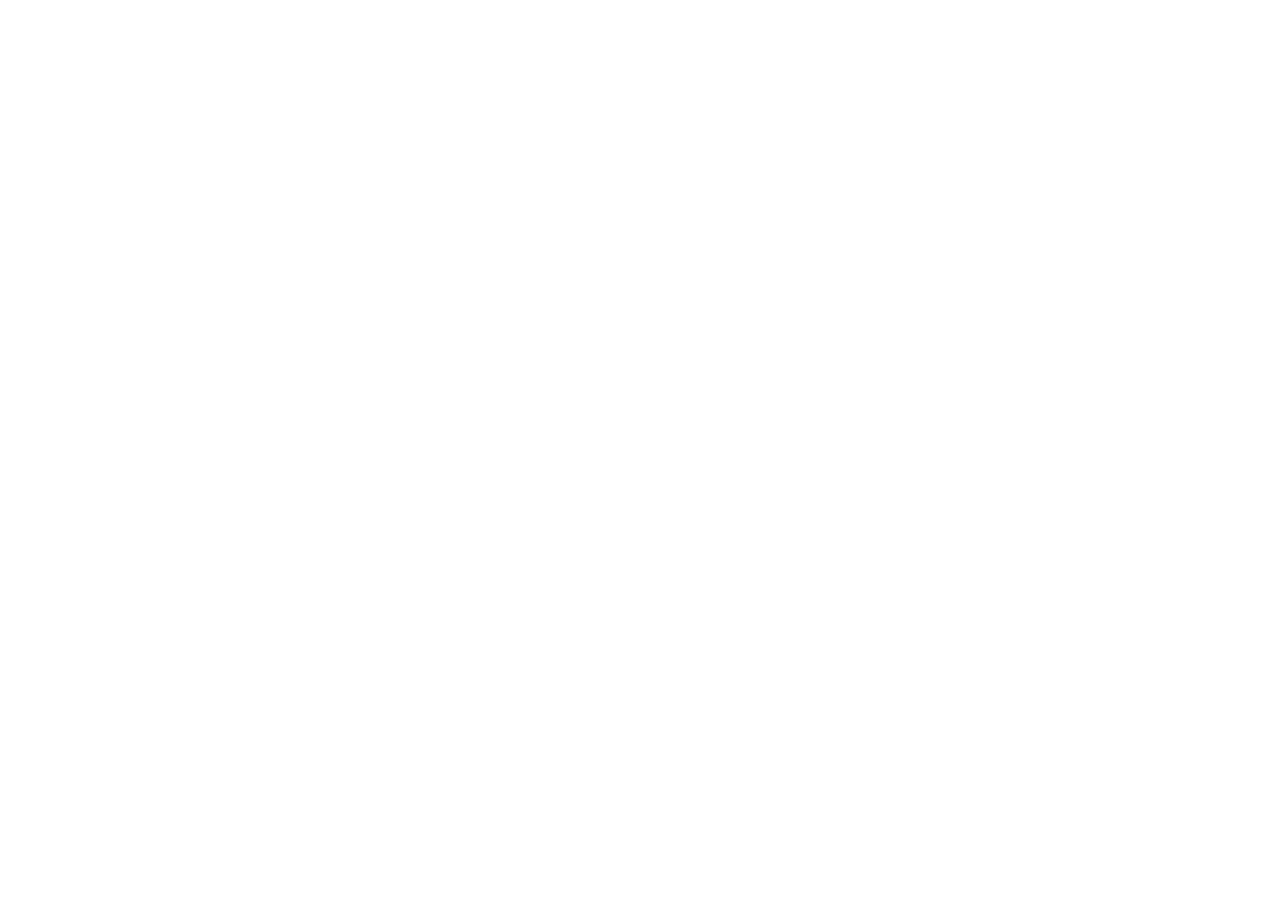
==== index.html @ 02bf61ae "FIrst commit" ====
<!DOCTYPE html>
<html>
<meta charset="UTF-8">
<meta name="viewport" content="width=device-width, initial-scale=1">
<link rel="stylesheet" href="https://www.w3schools.com/w3css/3/w3.css">
<body>

<!-- Content will go here -->

</body>
</html>
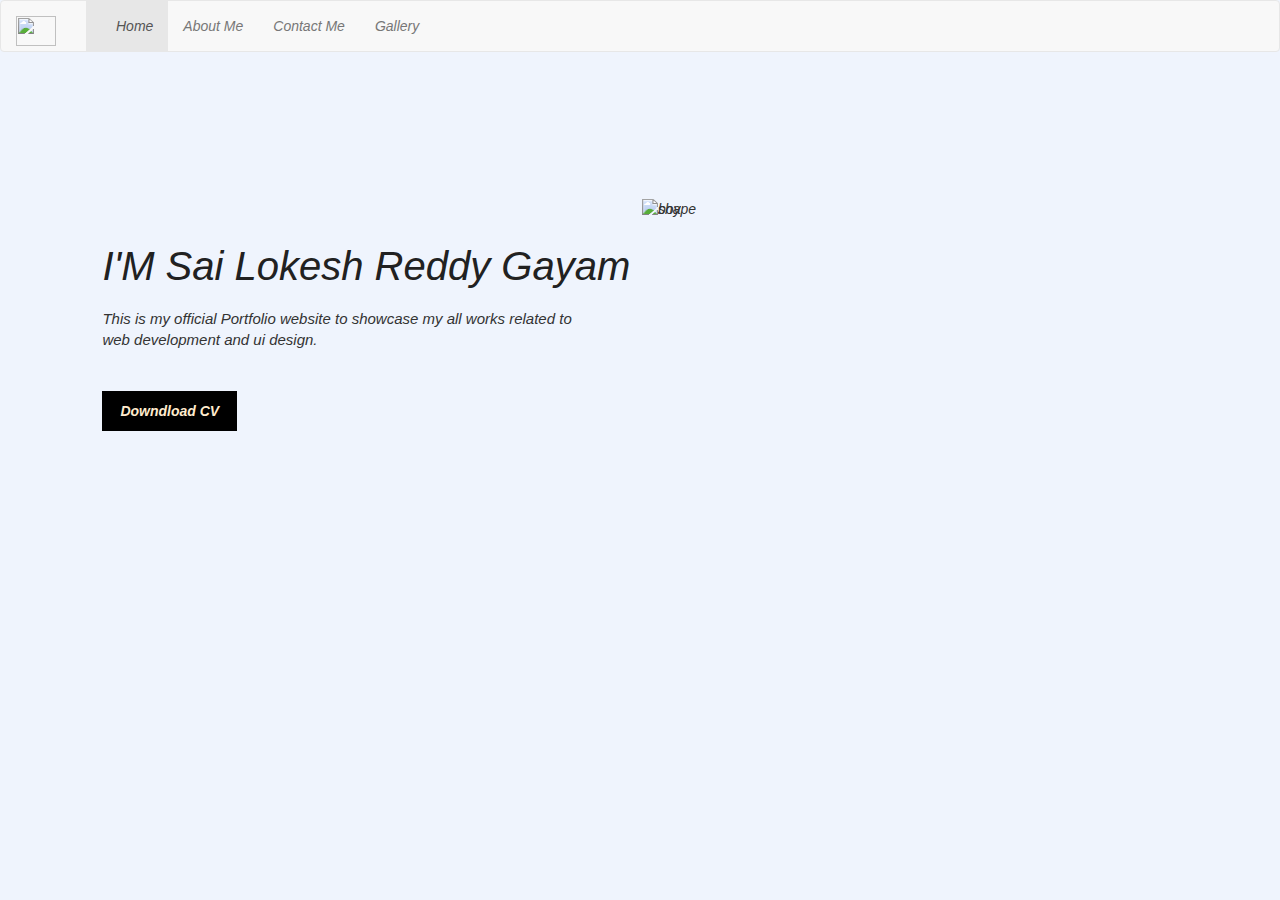
==== commit bd9b14f4: "Grid added(not responsive)" ====
--- a/index.html
+++ b/index.html
@@ -1,11 +1,45 @@
 <!DOCTYPE html>
 <html>
+    <head>
 <meta charset="UTF-8">
 <meta name="viewport" content="width=device-width, initial-scale=1">
-<link rel="stylesheet" href="https://www.w3schools.com/w3css/3/w3.css">
+<link rel="stylesheet" href="./css/index.css">
+<link rel="stylesheet" href="https://maxcdn.bootstrapcdn.com/bootstrap/3.4.1/css/bootstrap.min.css">
+<title>My Portfolio</title>
+</head>
 <body>
-
-<!-- Content will go here -->
-
+    <div class="main">
+           <nav class="navbar navbar-default fixed-top navbar-light">
+            <div class="container-fluid">
+              <div class="navbar-header">
+                <a class="navbar-brand"  href="https://www.zemosolabs.com/" target="_blank"><i><img src="/home/lokers/WebSite/sailokesh.github.io/files/zemoso_logo.png"><i</a>
+              </div>
+              <ul class="nav navbar-nav">
+                <li class="active"><a href="#">Home</a></li>
+                <li><a href="aboutme.html">About Me</a></li>
+                <li><a href="contactme.html">Contact Me</a></li>
+                <li><a href="gallery.html">Gallery</a></li>
+              </ul>
+            </div>
+          </nav> 
+          <div class="detail">
+            <h1>I'M Sai Lokesh Reddy <span>Gayam</span></h1>
+            <p>This is my official Portfolio website to showcase my 
+                all works related to <br> web development and ui design. </p>
+            <a href="./files/Zemoso_Offerletter">Downdload CV</a>
+        </div>
+        <div class="images">
+            <img src="/home/lokers/WebSite/sailokesh.github.io/files/shape.png" alt="shape" class="shape">
+            <img src="/home/lokers/WebSite/sailokesh.github.io/files/boy-removebg-preview.png" alt="boy" class="boy">
+        </div>
+        <div class="social">
+            <a href="https://www.facebook.com/gayam.sailokeshreddy/" target="_blank"><i class="fab fa-facebook"></i></a>
+            <a href="https://www.linkedin.com/in/sailokeshg/" target="_blank"><i class="fab fa-linkedin"></i></a>
+            <a href="#"><i class="fab fa-google"></i></a>
+         </div>
+    </div>
+     <script src="https://ajax.googleapis.com/ajax/libs/jquery/3.5.1/jquery.min.js"></script>
+<script src="https://maxcdn.bootstrapcdn.com/bootstrap/3.4.1/js/bootstrap.min.js"></script>
+<script src="https://kit.fontawesome.com/908effc7e4.js" crossorigin="anonymous"></script>
 </body>
 </html>--- a/css/index.css
+++ b/css/index.css
@@ -0,0 +1,76 @@
+.detail{
+    margin-left: 8%;
+    margin-top: 15%;
+}
+
+.main{
+    position: relative;
+    width: 100%;
+    height: 100vh;
+    background: #eff4fd;
+    position: relative;
+}
+.navbar-brand img{
+  
+    width: 40px;
+    height: 30px;  
+  }
+
+.detail h1{
+    font-size: 40px;
+    color: #212121;
+    margin-bottom: 20px;
+}
+.detail a{
+    background: black;
+    color:blanchedalmond;
+    display: inline-block;
+    border-radius: 5-px;
+    font-weight: bold;
+    padding: 10px 18px;
+    margin: 30px 0;
+}
+
+p{
+    font-size: 15px;
+}
+.images img{
+    height: 89%;
+    position: absolute;
+    left:50%;
+    bottom: 60px;
+    transition: bottom 1s, left 1s;
+    
+}
+.images{
+    width: 45%;
+    height: 80%;
+    position: absolute;
+    bottom: 0;
+    right: 350px;
+}
+
+.images:hover .shape{
+    bottom: 40px;
+    
+}
+
+.images:hover .boy{
+    left:45%;
+   
+}
+
+.social{
+    margin-left: 8%;
+    margin-top: 100px;
+}
+
+.social a{
+    font-size: 30px;
+    color: #212121;
+    margin-right: 20px;
+}
+
+.social a:hover{
+    color: orange;
+}
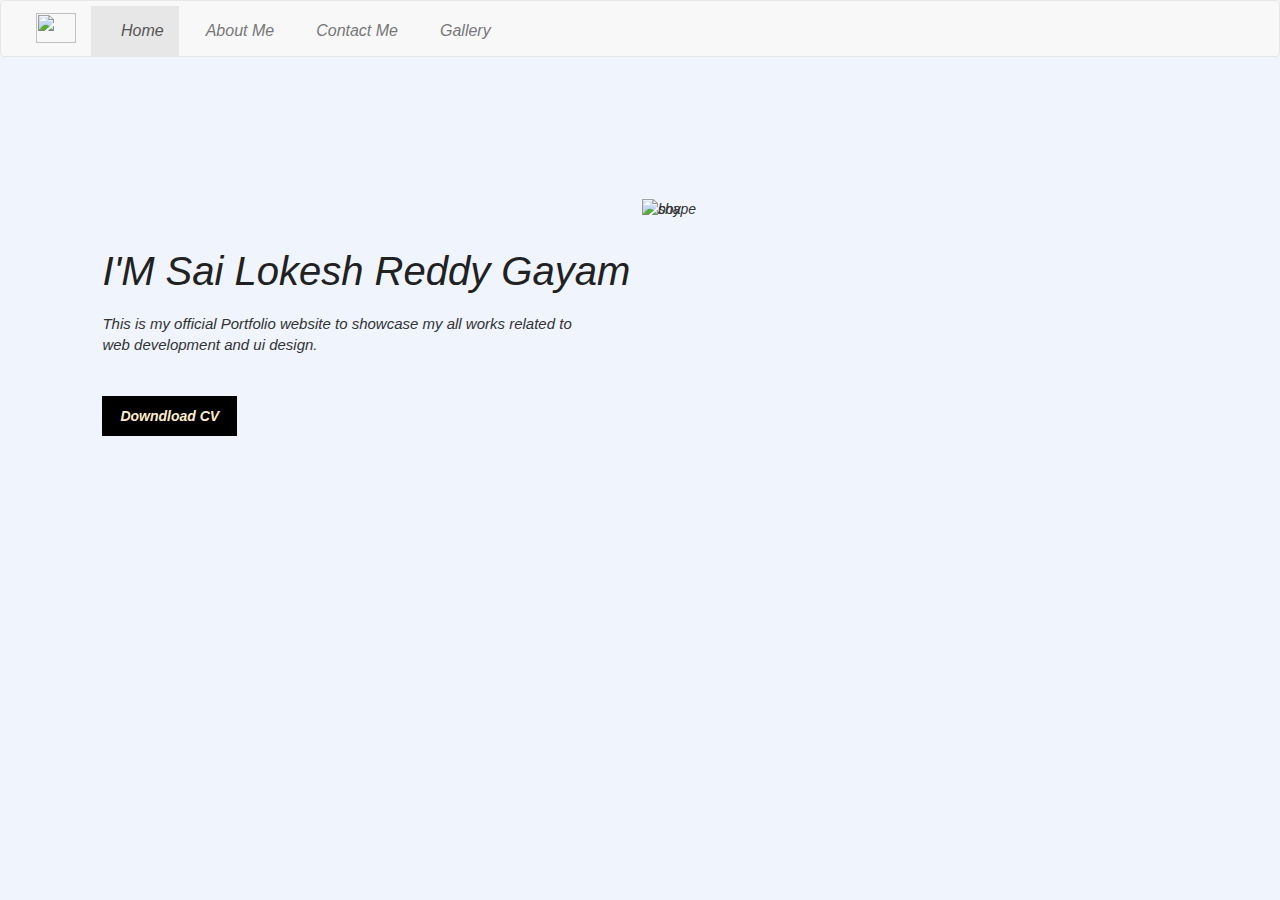
==== commit 67be8b52: "Nav bar beautified" ====
--- a/index.html
+++ b/index.html
@@ -26,7 +26,7 @@
             <h1>I'M Sai Lokesh Reddy <span>Gayam</span></h1>
             <p>This is my official Portfolio website to showcase my 
                 all works related to <br> web development and ui design. </p>
-            <a href="./files/Zemoso_Offerletter">Downdload CV</a>
+            <a href="./files/Zemoso_Offerletter" target="_blank">Downdload CV</a>
         </div>
         <div class="images">
             <img src="/home/lokers/WebSite/sailokesh.github.io/files/shape.png" alt="shape" class="shape">
--- a/css/index.css
+++ b/css/index.css
@@ -10,11 +10,21 @@
     background: #eff4fd;
     position: relative;
 }
+
 .navbar-brand img{
   
+    position: relative;
     width: 40px;
-    height: 30px;  
+    height: 30px;
+    left: 20px; 
+    bottom:3px; 
   }
+
+.main .nav li{
+    padding:5px 7px 0px 5px;
+    justify-content: center;
+    font-size: 16px;
+}
 
 .detail h1{
     font-size: 40px;
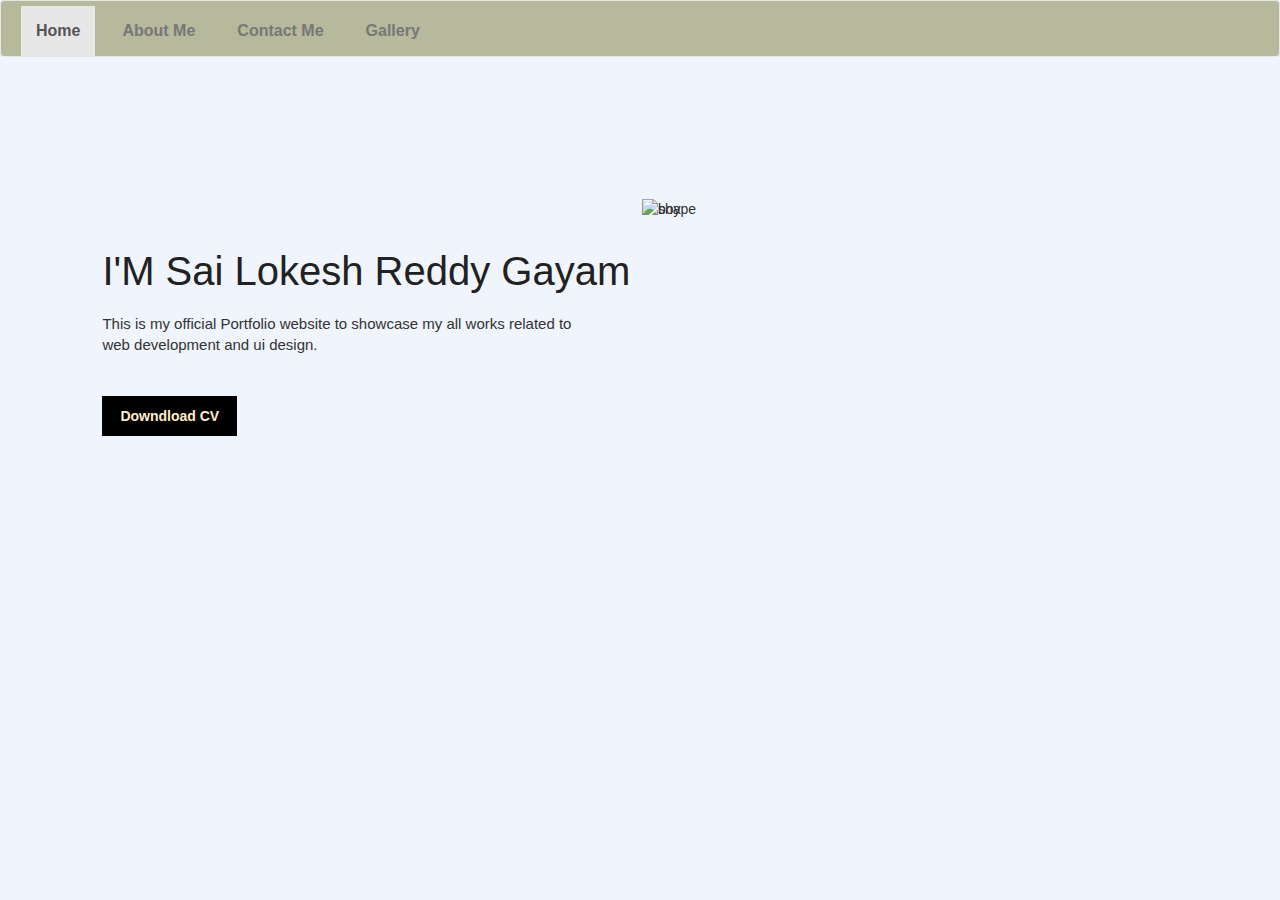
==== commit 8e2efaed: "Gallery completed" ====
--- a/index.html
+++ b/index.html
@@ -9,11 +9,8 @@
 </head>
 <body>
     <div class="main">
-           <nav class="navbar navbar-default fixed-top navbar-light">
+           <nav class="navbar navbar-default  fixed-top navbar-dark">
             <div class="container-fluid">
-              <div class="navbar-header">
-                <a class="navbar-brand"  href="https://www.zemosolabs.com/" target="_blank"><i><img src="/home/lokers/WebSite/sailokesh.github.io/files/zemoso_logo.png"><i</a>
-              </div>
               <ul class="nav navbar-nav">
                 <li class="active"><a href="#">Home</a></li>
                 <li><a href="aboutme.html">About Me</a></li>
--- a/css/index.css
+++ b/css/index.css
@@ -11,19 +11,16 @@
     position: relative;
 }
 
-.navbar-brand img{
-  
-    position: relative;
-    width: 40px;
-    height: 30px;
-    left: 20px; 
-    bottom:3px; 
-  }
+.main .navbar{
+    background: rgb(182, 185, 156);
+}
 
 .main .nav li{
     padding:5px 7px 0px 5px;
     justify-content: center;
     font-size: 16px;
+    font-weight: bold;
+    
 }
 
 .detail h1{
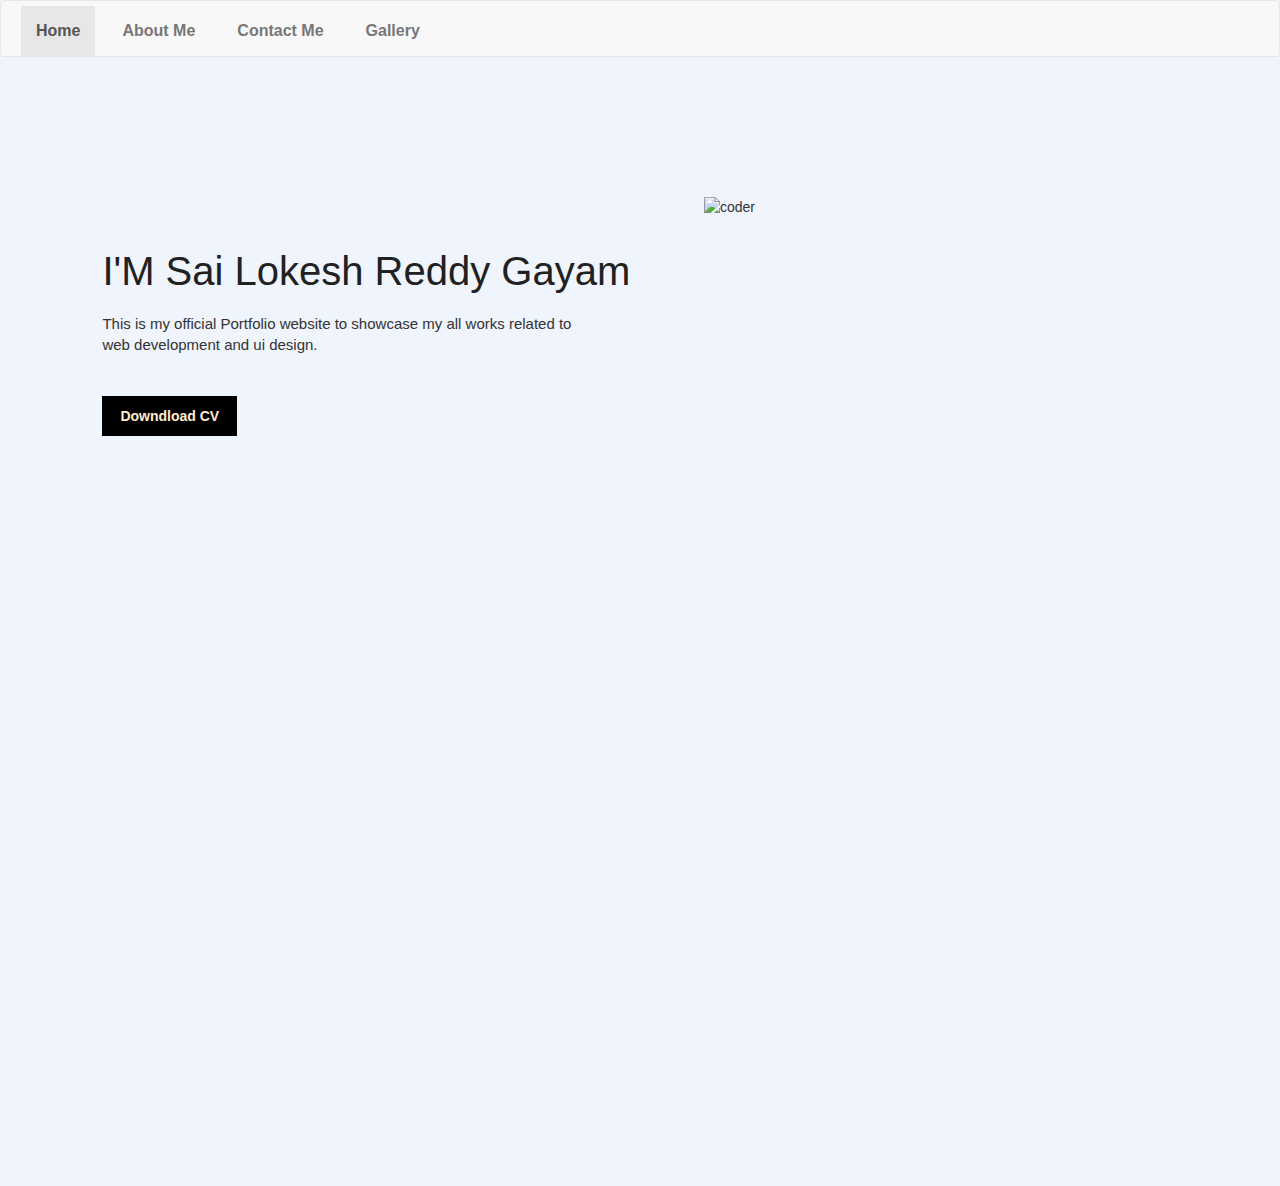
==== commit 63a5e0a1: "Made home page responsive" ====
--- a/index.html
+++ b/index.html
@@ -7,7 +7,7 @@
 <link rel="stylesheet" href="https://maxcdn.bootstrapcdn.com/bootstrap/3.4.1/css/bootstrap.min.css">
 <title>My Portfolio</title>
 </head>
-<body>
+<body class="body">
     <div class="main">
            <nav class="navbar navbar-default  fixed-top navbar-dark">
             <div class="container-fluid">
@@ -25,10 +25,9 @@
                 all works related to <br> web development and ui design. </p>
             <a href="./files/Zemoso_Offerletter" target="_blank">Downdload CV</a>
         </div>
-        <div class="images">
-            <img src="/home/lokers/WebSite/sailokesh.github.io/files/shape.png" alt="shape" class="shape">
-            <img src="/home/lokers/WebSite/sailokesh.github.io/files/boy-removebg-preview.png" alt="boy" class="boy">
-        </div>
+       <div class="image">
+         <img src="https://media.giphy.com/media/R03zWv5p1oNSQd91EP/giphy.gif" alt="coder" >
+       </div>
         <div class="social">
             <a href="https://www.facebook.com/gayam.sailokeshreddy/" target="_blank"><i class="fab fa-facebook"></i></a>
             <a href="https://www.linkedin.com/in/sailokeshg/" target="_blank"><i class="fab fa-linkedin"></i></a>
--- a/css/index.css
+++ b/css/index.css
@@ -11,9 +11,11 @@
     position: relative;
 }
 
-.main .navbar{
-    background: rgb(182, 185, 156);
+.body{
+    background: #eff4fd;
 }
+
+
 
 .main .nav li{
     padding:5px 7px 0px 5px;
@@ -41,31 +43,17 @@
 p{
     font-size: 15px;
 }
-.images img{
-    height: 89%;
-    position: absolute;
-    left:50%;
-    bottom: 60px;
-    transition: bottom 1s, left 1s;
-    
-}
-.images{
+
+
+.image{
     width: 45%;
     height: 80%;
-    position: absolute;
-    bottom: 0;
-    right: 350px;
+    float: right;
+    position: relative;
+    bottom: 270px;
 }
 
-.images:hover .shape{
-    bottom: 40px;
-    
-}
 
-.images:hover .boy{
-    left:45%;
-   
-}
 
 .social{
     margin-left: 8%;
@@ -81,3 +69,32 @@
 .social a:hover{
     color: orange;
 }
+
+
+@media  screen and (max-width:1180px) {
+    
+    .image img{
+        padding-top: 300px;
+        
+    }
+    
+}
+
+@media screen and (max-width:700px) {
+    .detail{
+        display:block;
+    } 
+    
+    .image{
+        margin-left: auto;
+    
+        
+    }
+    .image img{
+        
+        height: auto;
+        max-width: 100%;
+    }
+
+}
+
